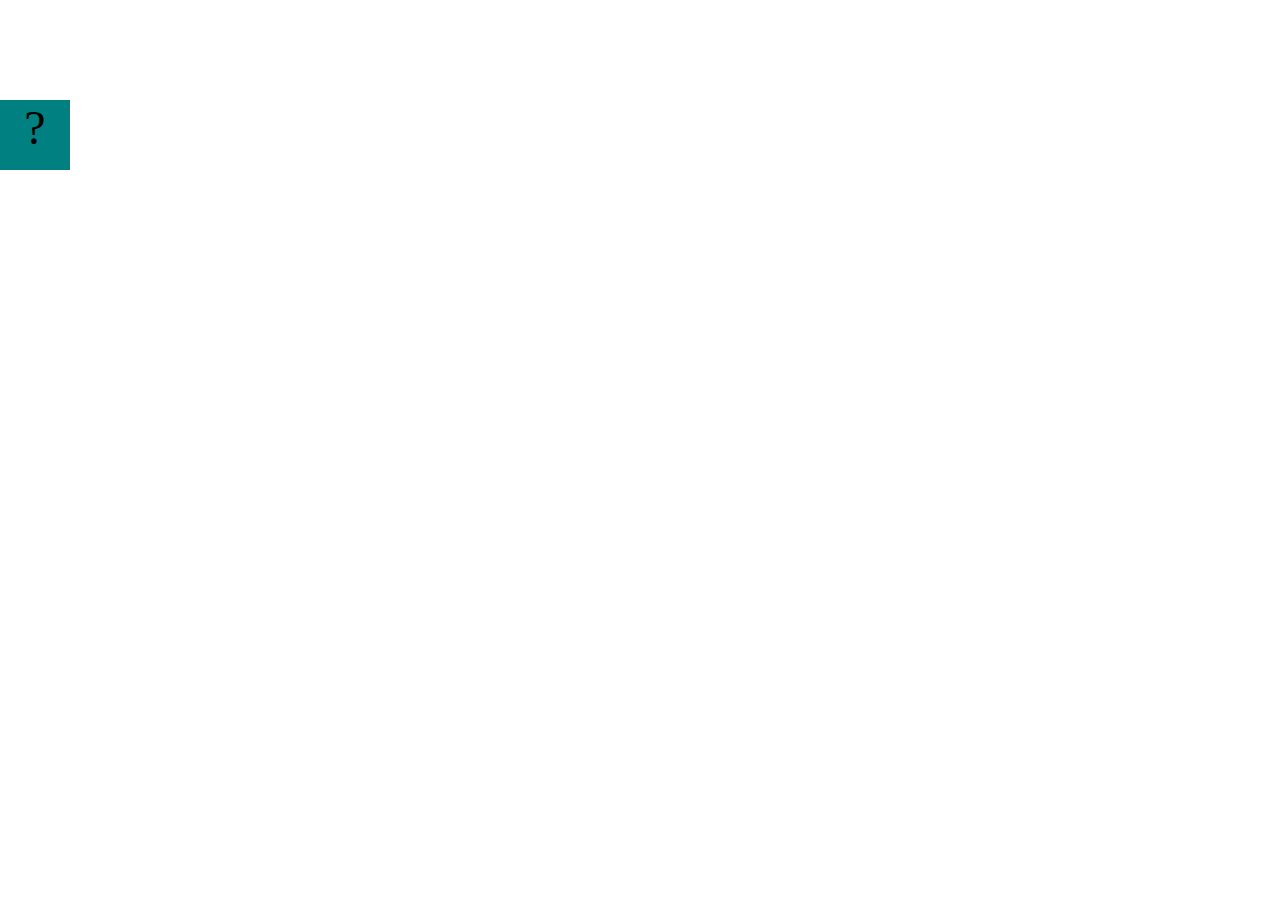
==== projects/bouncing-box/index.html @ 783b9d44 "add index.html and css files" ====
<!DOCTYPE html>
<html>
<head>
	<meta charset="utf-8">
	<title>Bouncing Box</title>
	<script src="jquery.min.js"></script>
	<style>
		.box {
			width: 70px;
			height: 70px;
			background-color: teal;
			font-size: 300%;
			text-align: center;
			user-select: none;
			display: block;
			position: absolute;
			top: 100px;
			left: 0px;  /* <--- Change me! */
		}
		.board{
			height: 100vh;
		}
	</style>
	<!-- 	<script src="//cdnjs.cloudflare.com/ajax/libs/jquery/2.1.1/jquery.min.js"></script> -->

</head>
<body class="board">
	<!-- HTML for the box -->
	<div class="box">?</div>

	<script>
		(function(){
			'use strict'
			/* global jQuery */

			//////////////////////////////////////////////////////////////////
			/////////////////// SETUP DO NOT DELETE //////////////////////////
			//////////////////////////////////////////////////////////////////
			
			var box = jQuery('.box');	// reference to the HTML .box element
			var board = jQuery('.board');	// reference to the HTML .board element
			var boardWidth = board.width();	// the maximum X-Coordinate of the screen

			// Every 50 milliseconds, call the update Function (see below)
			setInterval(update, 50);
			
			// Every time the box is clicked, call the handleBoxClick Function (see below)
			box.on('click', handleBoxClick);

			// moves the Box to a new position on the screen along the X-Axis
			function moveBoxTo(newPositionX) {
				box.css("left", newPositionX);
			}

			// changes the text displayed on the Box
			function changeBoxText(newText) {
				box.text(newText);
			}

			//////////////////////////////////////////////////////////////////
			/////////////////// YOUR CODE BELOW HERE /////////////////////////
			//////////////////////////////////////////////////////////////////
			
			// TODO 2 - Variable declarations 
			

			
			/* 
			This Function will be called 20 times/second. Each time it is called,
			it should move the Box to a new location. If the box drifts off the screen
			turn it around! 
			*/
			function update() {
				

			};

			/* 
			This Function will be called each time the box is clicked. Each time it is called,
			it should increase the points total, increase the speed, and move the box to
			the left side of the screen.
			*/
			function handleBoxClick() {
				


			};
		})();
	</script>
</body>
</html>
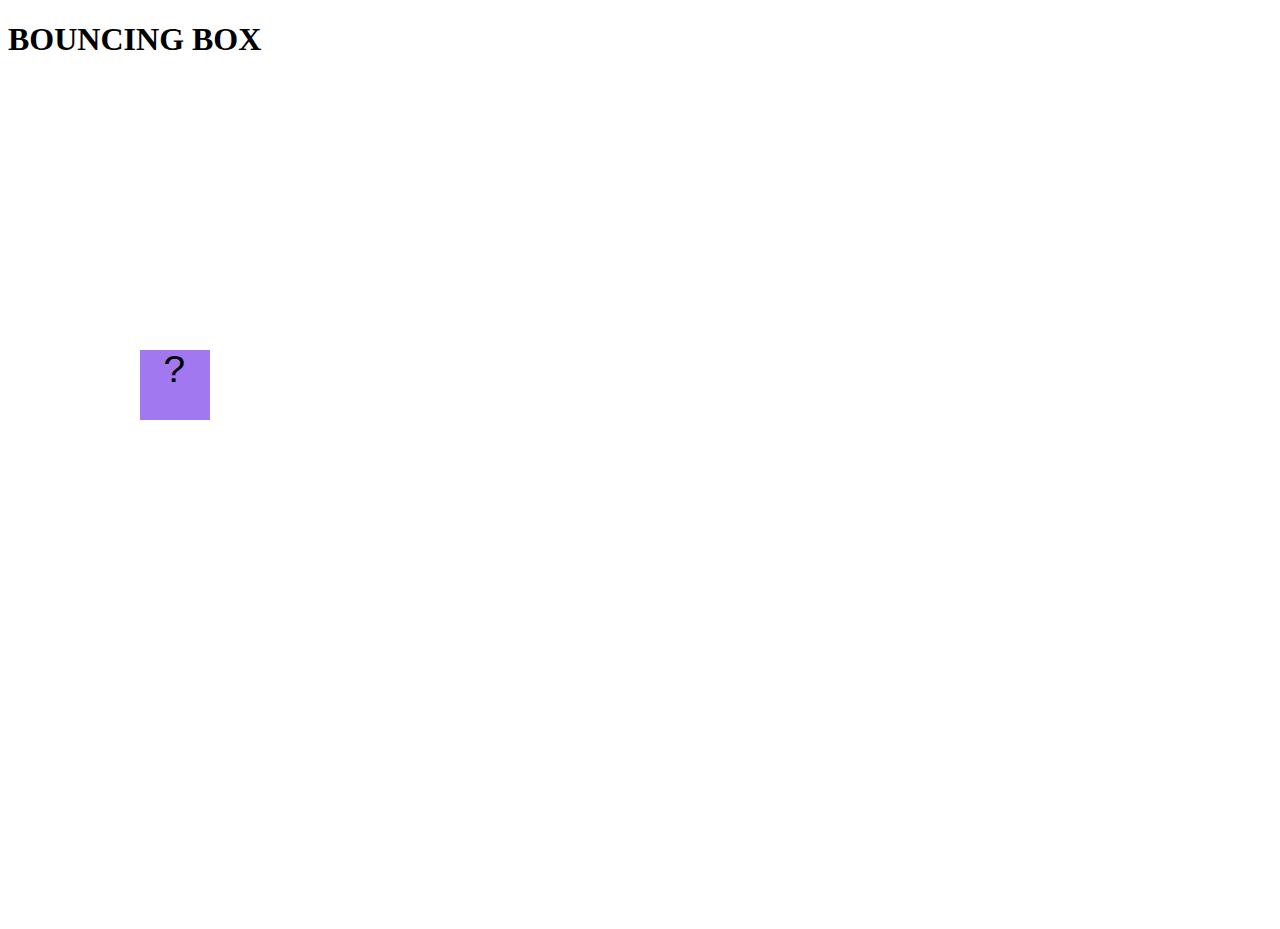
==== commit e5595cd2: "add bouncing box" ====
--- a/projects/bouncing-box/index.html
+++ b/projects/bouncing-box/index.html
@@ -8,23 +8,26 @@
 		.box {
 			width: 70px;
 			height: 70px;
-			background-color: teal;
+			background-color: rgb(162, 120, 240);
 			font-size: 300%;
 			text-align: center;
 			user-select: none;
-			display: block;
+			display: block; 
 			position: absolute;
-			top: 100px;
-			left: 0px;  /* <--- Change me! */
+			top: 350px;
+			font-family: monospace;
+			left: 5px;  /* <--- Change me! */
 		}
 		.board{
 			height: 100vh;
 		}
 	</style>
+	
 	<!-- 	<script src="//cdnjs.cloudflare.com/ajax/libs/jquery/2.1.1/jquery.min.js"></script> -->
 
 </head>
 <body class="board">
+	<h1>BOUNCING BOX</h1>
 	<!-- HTML for the box -->
 	<div class="box">?</div>
 
@@ -62,7 +65,9 @@
 			//////////////////////////////////////////////////////////////////
 			
 			// TODO 2 - Variable declarations 
-			
+			var posistionX = 0
+			var points = 0
+			var speed = 10
 
 			
 			/* 
@@ -71,6 +76,15 @@
 			turn it around! 
 			*/
 			function update() {
+				/* you're code to increase by 10 here */
+				posistionX  = posistionX + speed
+				moveBoxTo(posistionX)
+				if(posistionX > boardWidth){
+					speed = speed * -1
+				}
+				if(posistionX < 0){
+					speed = speed * -1
+				}
 				
 
 			};
@@ -81,7 +95,10 @@
 			the left side of the screen.
 			*/
 			function handleBoxClick() {
-				
+				posistionX = 0
+				points = points + 1
+				changeBoxText(points)
+				speed = speed + 3
 
 
 			};
